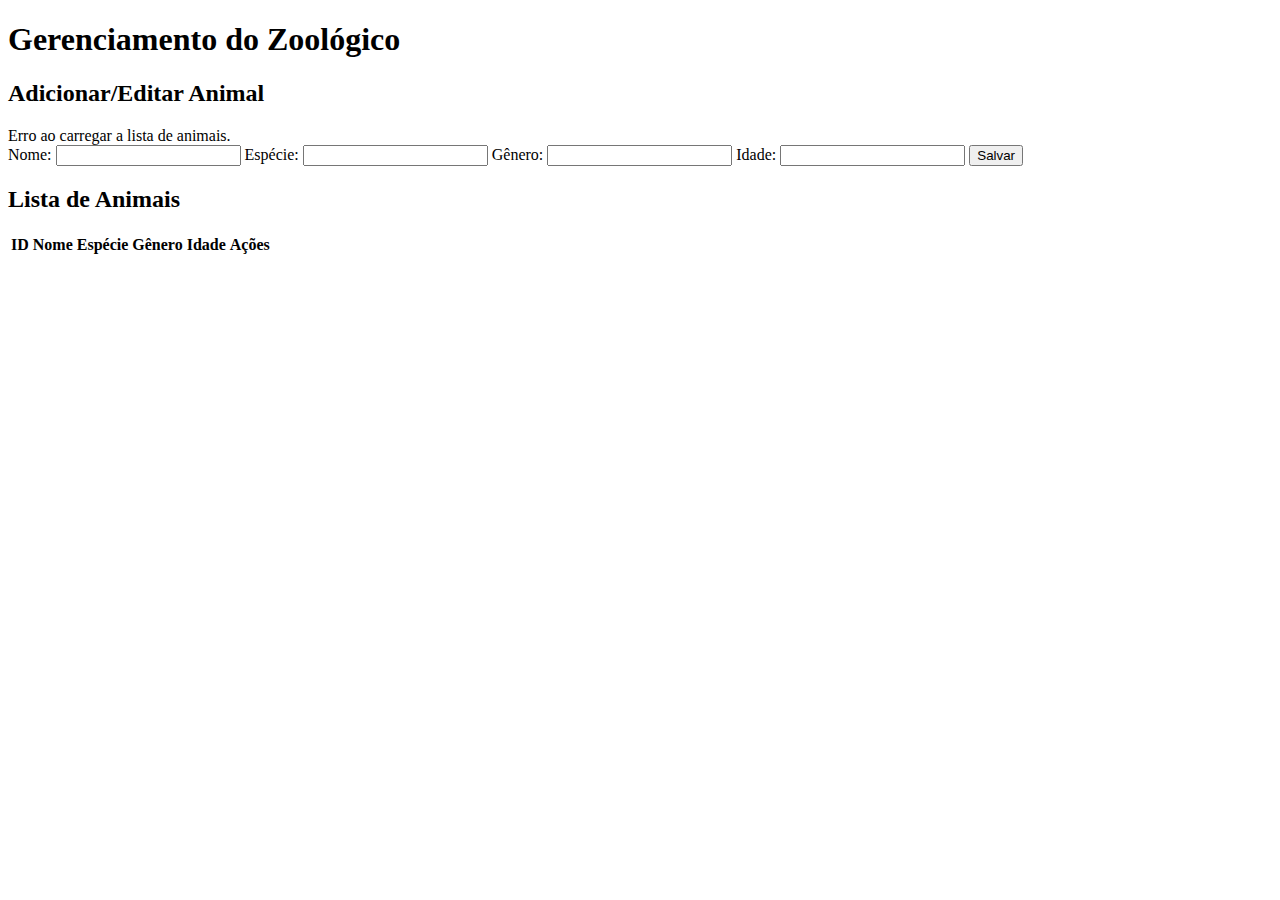
==== BackEnd/Projeto-Integrador/projetontegrador2/target/classes/static/index.html @ 241da5e6 "Add files via upload" ====
<!DOCTYPE html>
<html lang="en">
<head>
    <meta charset="UTF-8">
    <meta name="viewport" content="width=device-width, initial-scale=1.0">
    <title>CRUD Zoológico</title>
    <link rel="stylesheet" href="style/styles.css">
</head>
<body>
<header>
    <h1>Gerenciamento do Zoológico</h1>
</header>
<main>
    <section id="form-section">
        <h2>Adicionar/Editar Animal</h2>
        <div id="message-box" class="hidden"></div> <!-- Caixa de mensagem -->
        <form id="animal-form">
            <input type="hidden" id="animal-id">
            <label for="nome">Nome:</label>
            <input type="text" id="nome" required>

            <label for="especie">Espécie:</label>
            <input type="text" id="especie" required>

            <label for="genero">Gênero:</label>
            <input type="text" id="genero" required>

            <label for="idade">Idade:</label>
            <input type="number" id="idade" required>

            <button type="submit">Salvar</button>
        </form>
    </section>

    <section id="table-section">
        <h2>Lista de Animais</h2>
        <table>
            <thead>
            <tr>
                <th>ID</th>
                <th>Nome</th>
                <th>Espécie</th>
                <th>Gênero</th>
                <th>Idade</th>
                <th>Ações</th>
            </tr>
            </thead>
            <tbody id="animal-list"></tbody>
        </table>
    </section>
</main>
<script src="js/script.js"></script>
</body>
</html>
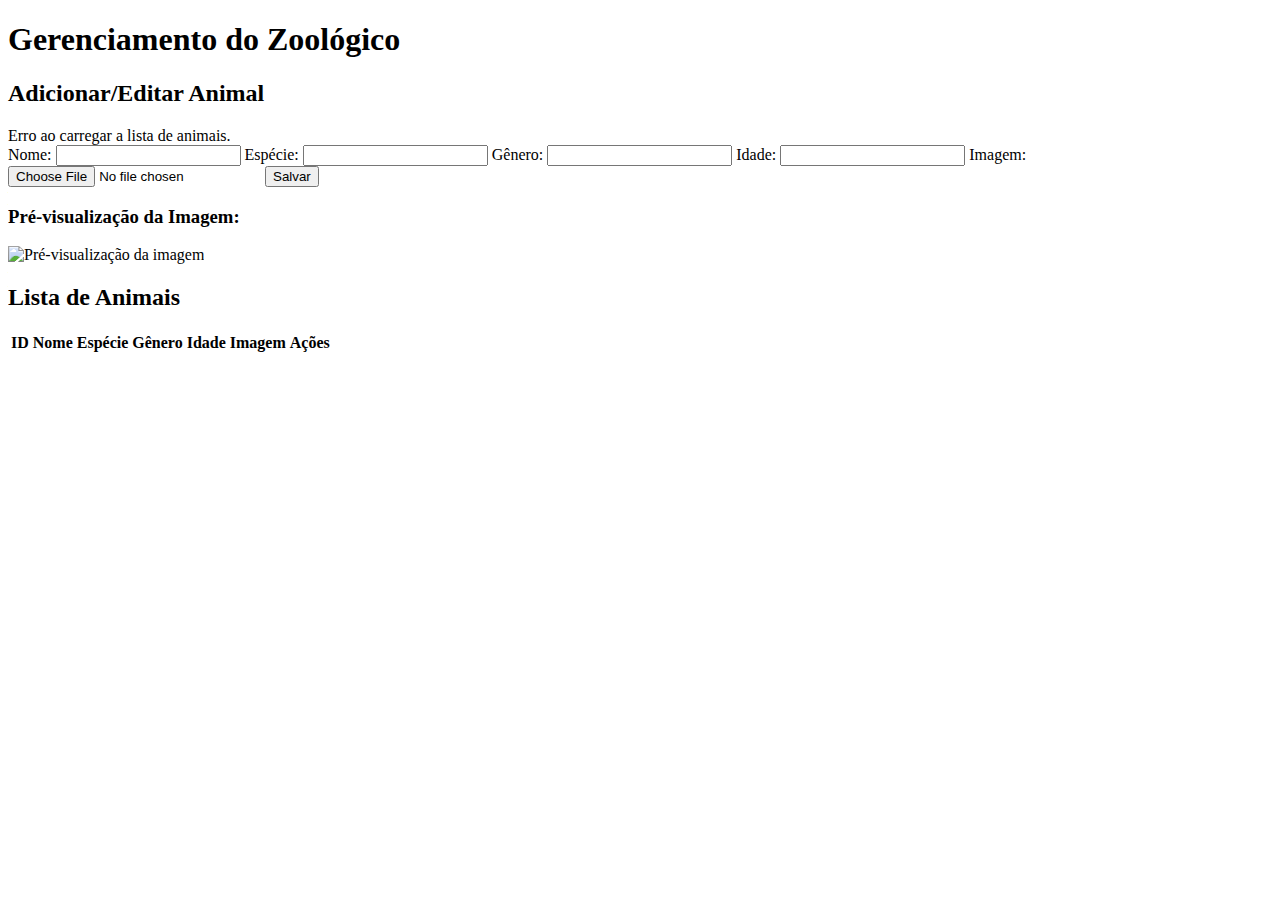
==== commit 198b961f: "Add files via upload" ====
--- a/BackEnd/Projeto-Integrador/projetontegrador2/target/classes/static/index.html
+++ b/BackEnd/Projeto-Integrador/projetontegrador2/target/classes/static/index.html
@@ -28,8 +28,15 @@
             <label for="idade">Idade:</label>
             <input type="number" id="idade" required>
 
+            <label for="image">Imagem:</label>
+            <input type="file" id="image" accept="image/*">
+
             <button type="submit">Salvar</button>
         </form>
+        <div id="preview-container" class="hidden">
+            <h3>Pré-visualização da Imagem:</h3>
+            <img id="image-preview" class="hidden" alt="Pré-visualização da imagem">
+        </div>
     </section>
 
     <section id="table-section">
@@ -42,6 +49,7 @@
                 <th>Espécie</th>
                 <th>Gênero</th>
                 <th>Idade</th>
+                <th>Imagem</th>
                 <th>Ações</th>
             </tr>
             </thead>
@@ -51,4 +59,4 @@
 </main>
 <script src="js/script.js"></script>
 </body>
-</html>
+</html>